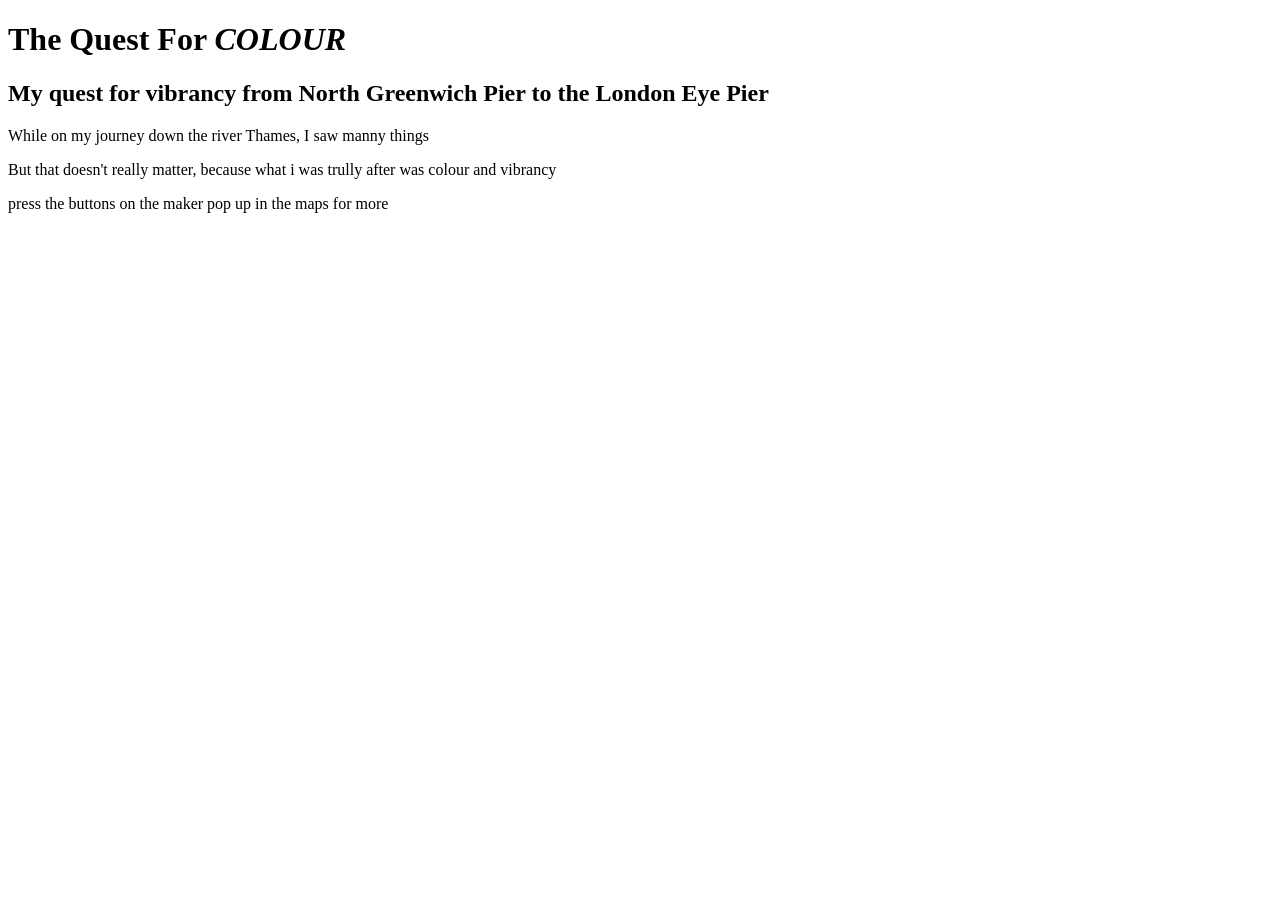
==== Milton/HTML/gettingStartedWithFinal/index.html @ 7938a389 "finished the document structure and some styling" ====
<!DOCTYPE html>
<html>
<head>
    <meta charset="utf-8">
    <meta name="author" content="DigitizingThoughts">
    <title>Building in Thames</title>
    <link rel="stylesheet" href="/css/normalizer.css" media="screen" title="no title" charset="utf-8">
    <link rel="stylesheet" href="/css/bootstrap.css" media="screen" title="no title" charset="utf-8">
    <link rel="stylesheet" href="/css/bootstrap-theme.css" media="screen" title="no title" charset="utf-8">
    <link rel="stylesheet" href="/css/main.css" media="screen" title="no title" charset="utf-8">
    <link rel="stylesheet" href="/css/leaflet.css" media="screen" title="no title" charset="utf-8">
</head>
<body>
    <div class="container-fluid">
        <div class="row">
            <div class="col-md-8 col-md-offset-2">
                <h1 id="projTitle">The Quest For <em id="colourfull">
                    <em class="first">C</em><em class="second">O</em><em class="third">L</em><em class="fourth">O</em><em class="fith">U</em><em class="sixth">R</em>
                </em></h1>
            </div>
        </div>
        <div class="row">
            <div class="col-md-8 col-md-offset-2">
                <h2 id="projTagLine">My quest for vibrancy from North Greenwich Pier to the London Eye Pier</h2>
            </div>
        </div>
        <div class="row">
            <div class="col-md-8 col-md-offset-2">
                <div id="mapid" style="">

                </div>
            </div>
        </div>
        <div class="row">
            <div class="col-md-8 col-md-offset-2">
                <p class="middleText">
                    While on my journey down the river Thames, I saw manny things
                </p>
            </div>
        </div>
        <div class="row">
            <div class="col-md-8 col-md-offset-2">
                <div id="barChart">

                </div>
            </div>
        </div>
        <div class="row">
            <div class="col-md-8 col-md-offset-2">
                <p class="middleText">
                    But that doesn't really matter,
                    because what i was trully after was colour and vibrancy
                </p>
                <p class="middleText canBeTaken">
                    press the buttons on the maker pop up in the maps for more
                </p>
            </div>
        </div>

    </div>
</body>
<script src="js/jquery2.js" charset="utf-8"></script>
<script src="js/leaflet.js" charset="utf-8"></script>
<script src="js/bootstrap.js" charset="utf-8"></script>
<script src="js/d3.min.js" charset="utf-8"></script>
<script src="js/map.js" charset="utf-8"></script>
<script src="js/barChart.js" charset="utf-8"></script>
</html>
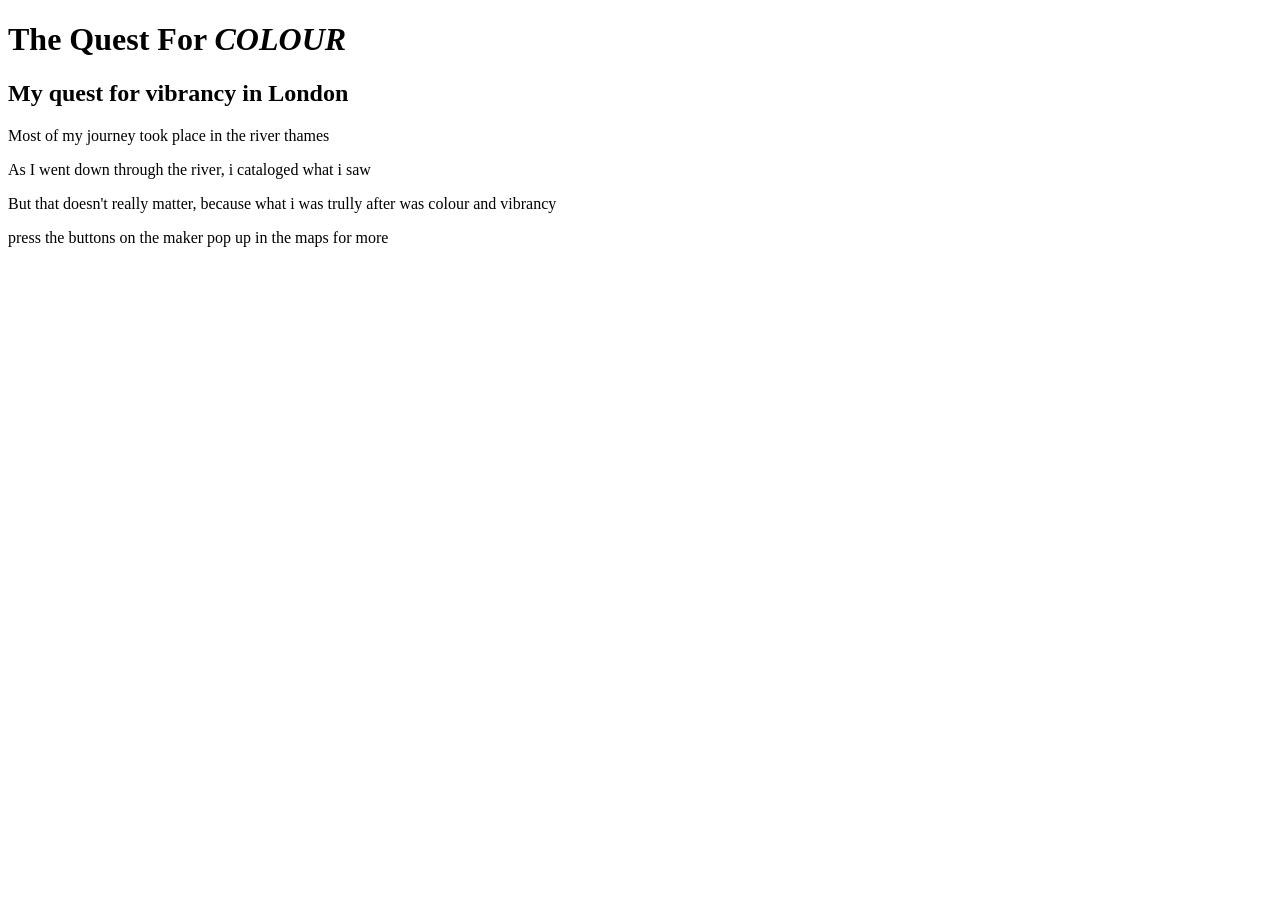
==== commit 95070097: "finished inputting gps data into a json file" ====
--- a/Milton/HTML/gettingStartedWithFinal/index.html
+++ b/Milton/HTML/gettingStartedWithFinal/index.html
@@ -3,7 +3,7 @@
 <head>
     <meta charset="utf-8">
     <meta name="author" content="DigitizingThoughts">
-    <title>Building in Thames</title>
+    <title>The Quest For Colour</title>
     <link rel="stylesheet" href="/css/normalizer.css" media="screen" title="no title" charset="utf-8">
     <link rel="stylesheet" href="/css/bootstrap.css" media="screen" title="no title" charset="utf-8">
     <link rel="stylesheet" href="/css/bootstrap-theme.css" media="screen" title="no title" charset="utf-8">
@@ -12,16 +12,16 @@
 </head>
 <body>
     <div class="container-fluid">
-        <div class="row">
+        <div class="row first">
             <div class="col-md-8 col-md-offset-2">
                 <h1 id="projTitle">The Quest For <em id="colourfull">
                     <em class="first">C</em><em class="second">O</em><em class="third">L</em><em class="fourth">O</em><em class="fith">U</em><em class="sixth">R</em>
                 </em></h1>
             </div>
         </div>
-        <div class="row">
+        <div class="row second">
             <div class="col-md-8 col-md-offset-2">
-                <h2 id="projTagLine">My quest for vibrancy from North Greenwich Pier to the London Eye Pier</h2>
+                <h2 id="projTagLine">My quest for vibrancy in London</h2>
             </div>
         </div>
         <div class="row">
@@ -33,8 +33,11 @@
         </div>
         <div class="row">
             <div class="col-md-8 col-md-offset-2">
-                <p class="middleText">
-                    While on my journey down the river Thames, I saw manny things
+                <p class="middleText sixth">
+                    Most of my journey took place in the river thames
+                </p>
+                <p class="middleText sixth">
+                    As I went down through the river, i cataloged what i saw
                 </p>
             </div>
         </div>
@@ -47,11 +50,11 @@
         </div>
         <div class="row">
             <div class="col-md-8 col-md-offset-2">
-                <p class="middleText">
+                <p class="middleText second">
                     But that doesn't really matter,
                     because what i was trully after was colour and vibrancy
                 </p>
-                <p class="middleText canBeTaken">
+                <p class="middleText canBeTaken second">
                     press the buttons on the maker pop up in the maps for more
                 </p>
             </div>
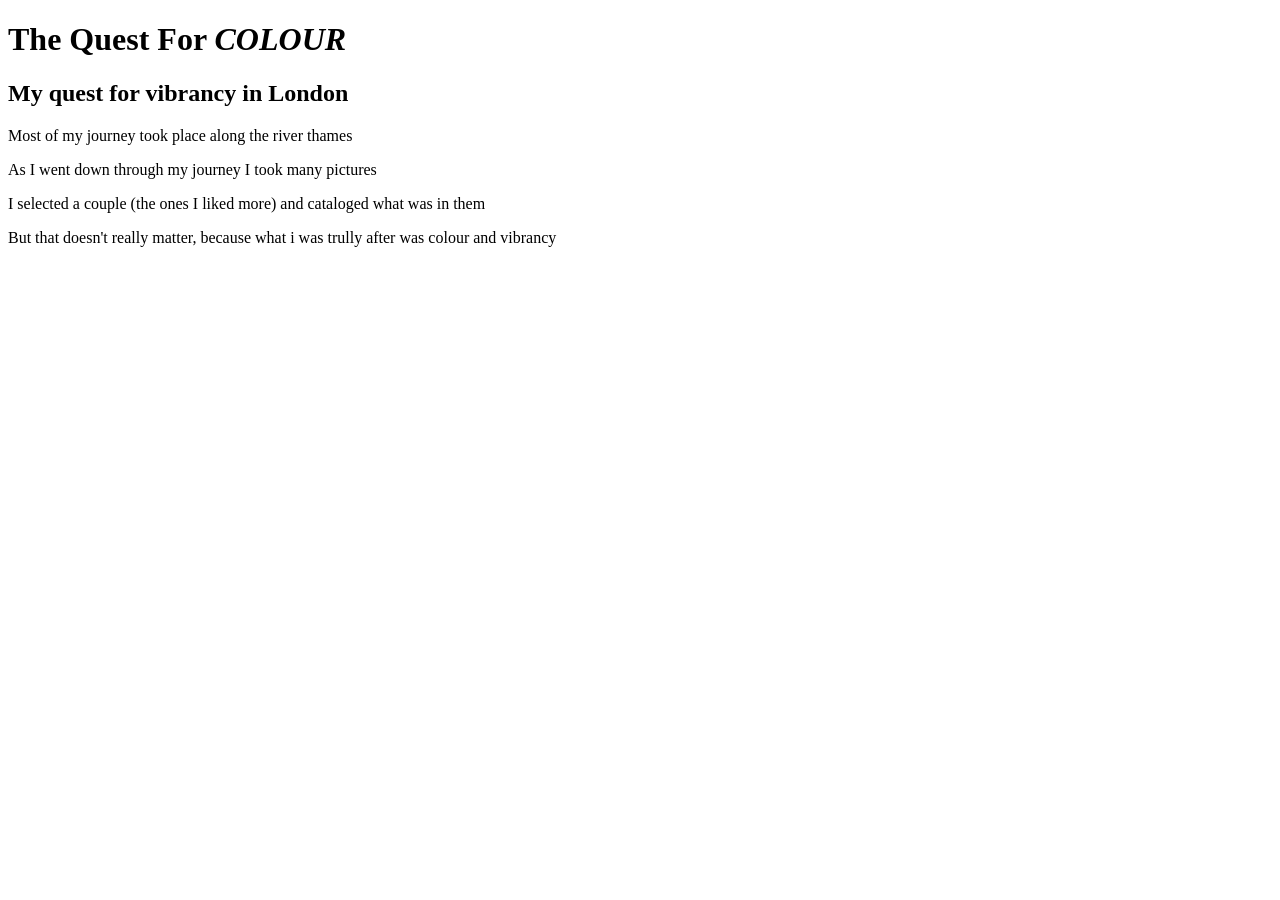
==== commit e5f327d9: "basic functionality is done the base functionality is done! needs a bit of polishing but it's good e" ====
--- a/Milton/HTML/gettingStartedWithFinal/index.html
+++ b/Milton/HTML/gettingStartedWithFinal/index.html
@@ -7,19 +7,21 @@
     <link rel="stylesheet" href="/css/normalizer.css" media="screen" title="no title" charset="utf-8">
     <link rel="stylesheet" href="/css/bootstrap.css" media="screen" title="no title" charset="utf-8">
     <link rel="stylesheet" href="/css/bootstrap-theme.css" media="screen" title="no title" charset="utf-8">
+    <!-- <link rel="stylesheet" href="/css/leaflet.css" media="screen" title="no title" charset="utf-8"> -->
+    <link rel="stylesheet" href="http://cdn.leafletjs.com/leaflet/v0.7.7/leaflet.css" />
+    <link rel="stylesheet" href="/css/c3.css" media="screen" title="no title" charset="utf-8">
     <link rel="stylesheet" href="/css/main.css" media="screen" title="no title" charset="utf-8">
-    <link rel="stylesheet" href="/css/leaflet.css" media="screen" title="no title" charset="utf-8">
 </head>
 <body>
     <div class="container-fluid">
-        <div class="row first">
+        <div class="row firstRow">
             <div class="col-md-8 col-md-offset-2">
                 <h1 id="projTitle">The Quest For <em id="colourfull">
                     <em class="first">C</em><em class="second">O</em><em class="third">L</em><em class="fourth">O</em><em class="fith">U</em><em class="sixth">R</em>
                 </em></h1>
             </div>
         </div>
-        <div class="row second">
+        <div class="row secondRow">
             <div class="col-md-8 col-md-offset-2">
                 <h2 id="projTagLine">My quest for vibrancy in London</h2>
             </div>
@@ -34,10 +36,13 @@
         <div class="row">
             <div class="col-md-8 col-md-offset-2">
                 <p class="middleText sixth">
-                    Most of my journey took place in the river thames
+                    Most of my journey took place along the river thames
                 </p>
                 <p class="middleText sixth">
-                    As I went down through the river, i cataloged what i saw
+                    As I went down through my journey I took many pictures
+                </p>
+                <p class="middleText sixth">
+                    I selected a couple (the ones I liked more) and cataloged what was in them
                 </p>
             </div>
         </div>
@@ -54,18 +59,23 @@
                     But that doesn't really matter,
                     because what i was trully after was colour and vibrancy
                 </p>
-                <p class="middleText canBeTaken second">
-                    press the buttons on the maker pop up in the maps for more
-                </p>
             </div>
         </div>
+        <div class="row">
+            <div class="col-md-8 col-md-offset-2">
+                <div id="pieCharting">
 
+                </div>
+            </div>
+        </div>
     </div>
 </body>
 <script src="js/jquery2.js" charset="utf-8"></script>
-<script src="js/leaflet.js" charset="utf-8"></script>
+<script src="http://cdn.leafletjs.com/leaflet/v0.7.7/leaflet.js"></script>
 <script src="js/bootstrap.js" charset="utf-8"></script>
 <script src="js/d3.min.js" charset="utf-8"></script>
+<script src="js/c3.js" charset="utf-8"></script>
+<script src="js/barChart.js" charset="utf-8"></script>
+<script src="js/main.js" charset="utf-8"></script>
 <script src="js/map.js" charset="utf-8"></script>
-<script src="js/barChart.js" charset="utf-8"></script>
 </html>
